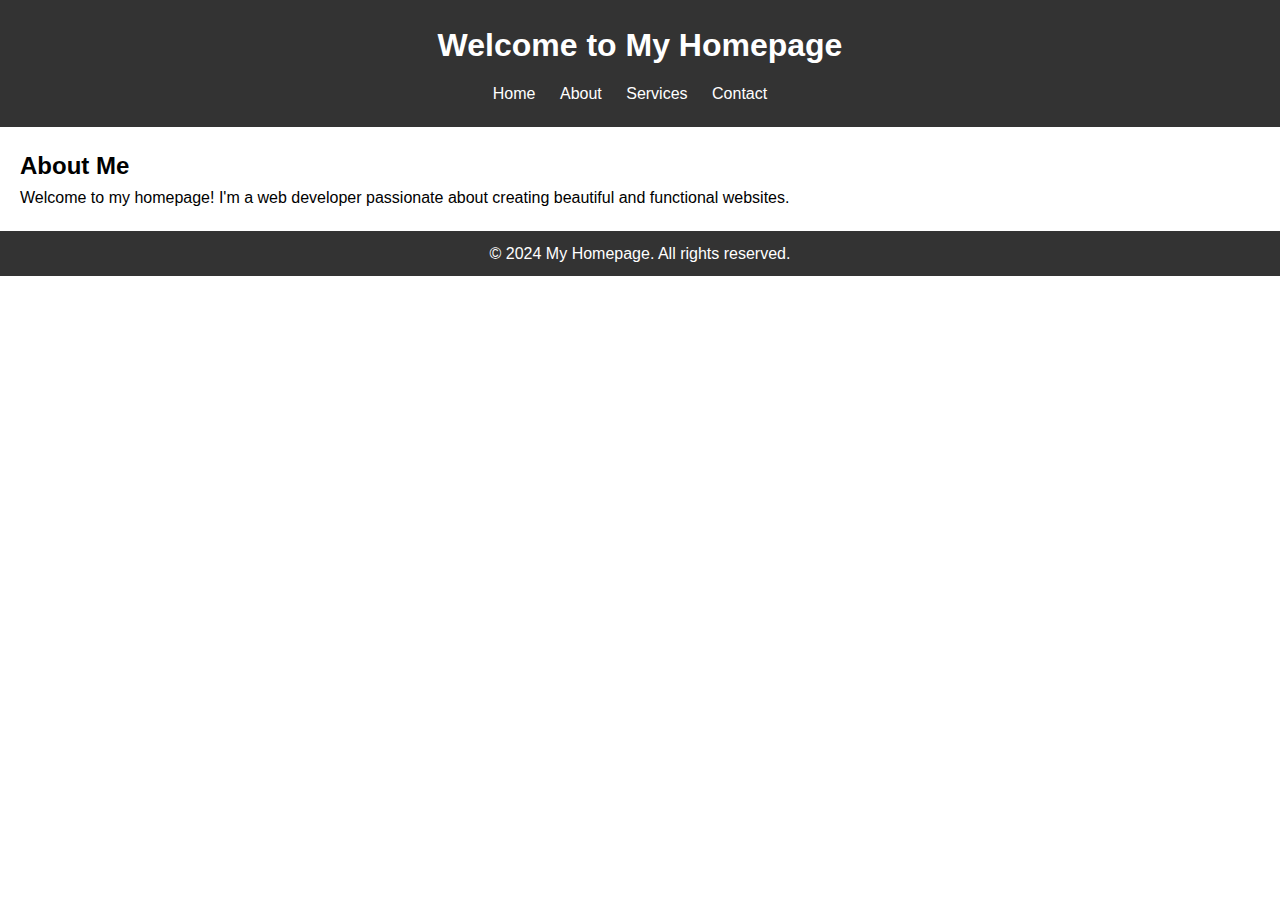
==== index.html @ 6503bb2a "navbar complete" ====
<!DOCTYPE html>
<html lang="en">
<head>
    <meta charset="UTF-8">
    <meta name="viewport" content="width=device-width, initial-scale=1.0">
    <title>My Homepage</title>
    <link rel="stylesheet" href="./style/style.css">
</head>
<body>
    <header>
        <h1>Welcome to My Homepage</h1>
        <nav>
            <ul>
                <li><a href="#">Home</a></li>
                <li><a href="#">About</a></li>
                <li><a href="#">Services</a></li>
                <li><a href="#">Contact</a></li>
            </ul>
        </nav>
    </header>
    <section class="main-content">
        <h2>About Me</h2>
        <p>Welcome to my homepage! I'm a web developer passionate about creating beautiful and functional websites.</p>
    </section>
    <footer>
        <p>&copy; 2024 My Homepage. All rights reserved.</p>
    </footer>
</body>
</html>
---- style/style.css ----
/* Resetting default margin and padding */
* {
    margin: 0;
    padding: 0;
    box-sizing: border-box;
}

/* Basic styling */
body {
    font-family: Arial, sans-serif;
    line-height: 1.6;
}

header {
    background-color: #333;
    color: #fff;
    padding: 20px;
    text-align: center;
}

header h1 {
    margin-bottom: 10px;
}

nav ul {
    list-style: none;
}

nav ul li {
    display: inline;
    margin-right: 20px;
}

nav ul li a {
    color: #fff;
    text-decoration: none;
}

nav ul li a:hover {
    text-decoration: underline;
}

.main-content {
    padding: 20px;
}

footer {
    background-color: #333;
    color: #fff;
    padding: 10px;
    text-align: center;
}
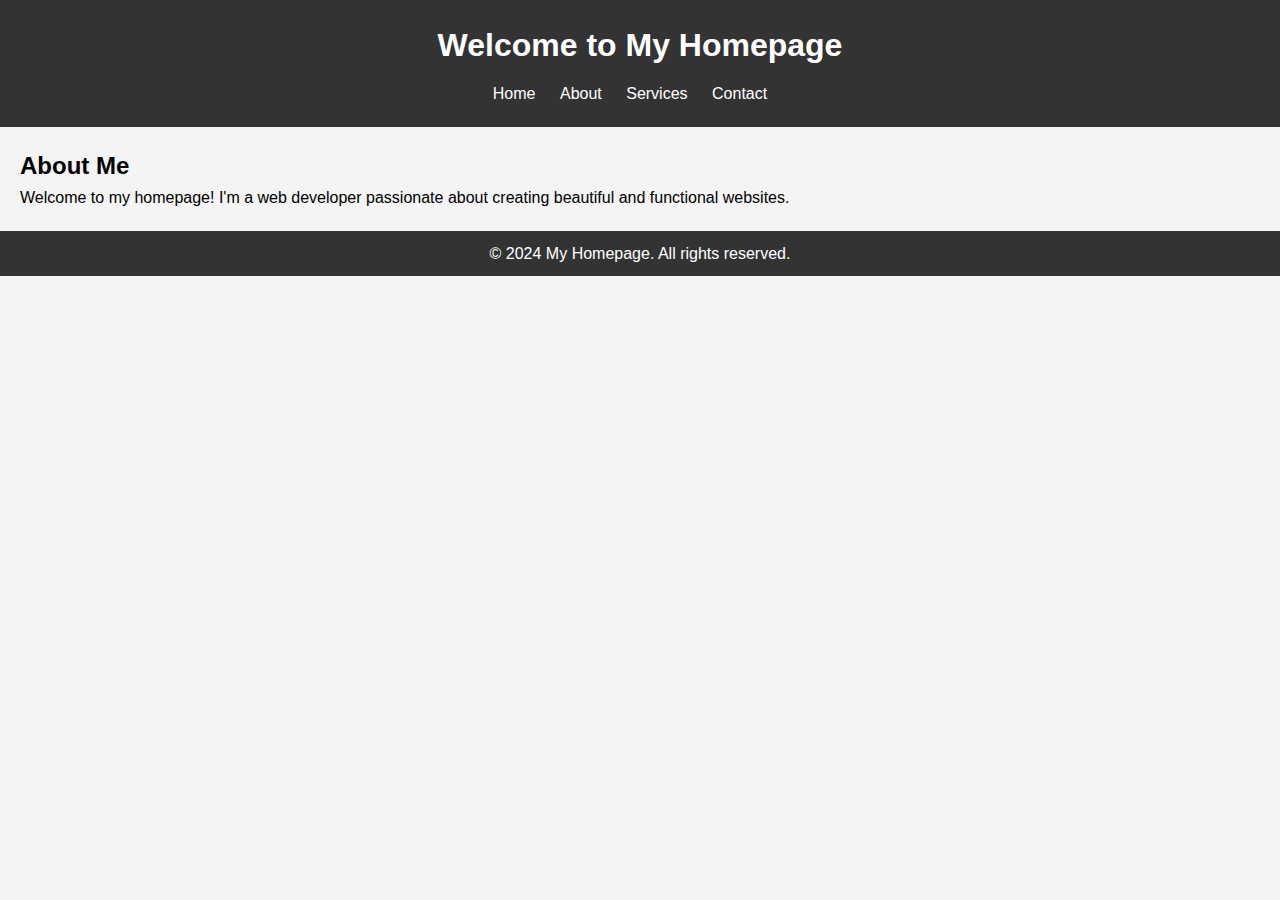
==== commit 66289803: "contact link" ====
--- a/index.html
+++ b/index.html
@@ -14,7 +14,7 @@
                 <li><a href="#">Home</a></li>
                 <li><a href="#">About</a></li>
                 <li><a href="#">Services</a></li>
-                <li><a href="#">Contact</a></li>
+                <li><a href="./contact.html">Contact</a></li>
             </ul>
         </nav>
     </header>
--- a/style/style.css
+++ b/style/style.css
@@ -50,3 +50,57 @@
     padding: 10px;
     text-align: center;
 }
+body {
+    font-family: Arial, sans-serif;
+    margin: 0;
+    padding: 0;
+    background-color: #f4f4f4;
+}
+
+.container {
+    width: 80%;
+    max-width: 600px;
+    margin: 50px auto;
+    background-color: #fff;
+    padding: 20px;
+    border-radius: 8px;
+    box-shadow: 0 0 10px rgba(0, 0, 0, 0.1);
+}
+
+h1 {
+    text-align: center;
+}
+
+form {
+    margin-top: 20px;
+}
+
+label {
+    display: block;
+    margin-bottom: 5px;
+}
+
+input[type="text"],
+input[type="email"],
+textarea {
+    width: 100%;
+    padding: 10px;
+    margin-bottom: 10px;
+    border: 1px solid #ccc;
+    border-radius: 4px;
+    box-sizing: border-box;
+}
+
+button {
+    background-color: #007bff;
+    color: #fff;
+    padding: 10px 20px;
+    border: none;
+    border-radius: 4px;
+    cursor: pointer;
+    font-size: 16px;
+}
+
+button:hover {
+    background-color: #0056b3;
+}
